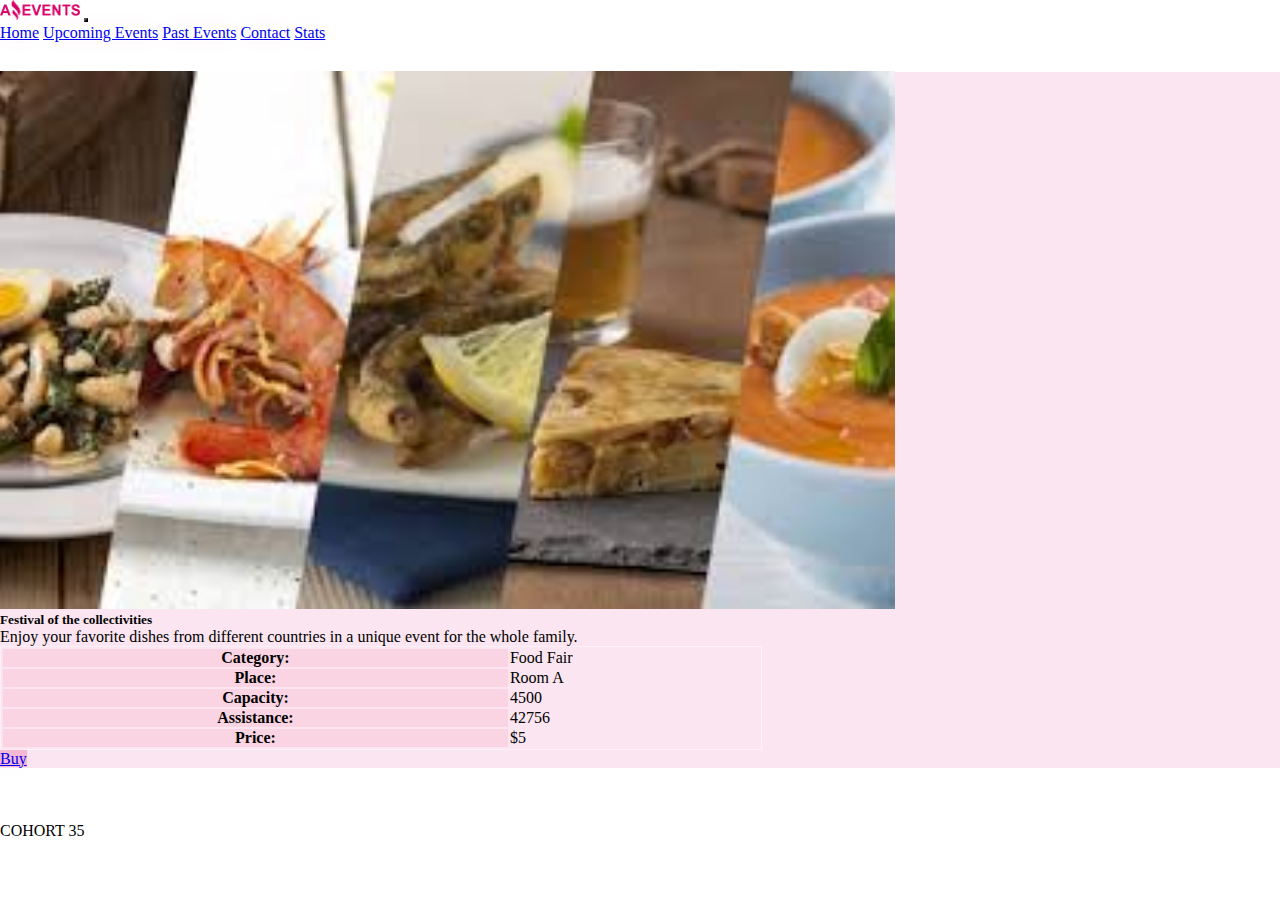
==== assest/pages/details.html @ 3ac93229 "Merge pull request #2 from LailaJalil/task2" ====
<!DOCTYPE html>
<html lang="en">

<head>
    <meta charset="UTF-8" />
    <meta http-equiv="X-UA-Compatible" content="IE=edge" />
    <meta name="viewport" content="width=device-width, initial-scale=1.0" />
    <link rel="stylesheet" href="../styles/styles.css" />
    <link rel="shortcut icon" href="../images/favicon.png" type="image/x-icon" />
    <title>Details-Amazing Events</title>
    <link href="https://cdn.jsdelivr.net/npm/bootstrap@5.2.1/dist/css/bootstrap.min.css" rel="stylesheet"
        integrity="sha384-iYQeCzEYFbKjA/T2uDLTpkwGzCiq6soy8tYaI1GyVh/UjpbCx/TYkiZhlZB6+fzT" crossorigin="anonymous" />
    <link rel="preconnect" href="https://fonts.googleapis.com">
    <link rel="preconnect" href="https://fonts.gstatic.com" crossorigin>
    <link
        href="https://fonts.googleapis.com/css2?family=Alumni+Sans+Collegiate+One&family=Comic+Neue:ital,wght@0,700;1,700&family=Oswald:wght@300;400&display=swap"
        rel="stylesheet">
</head>

<body class="bg-dark bg-success">
    <!-- HEADER/NAV -->
    <header class="container-fluid text-bg-dark">
        <nav class="navbar navbar-expand-lg">
            <a class="navbar-brand" href="#"><img src="../images/Logo_Amazing_Events.png" alt="Logo" width="80"
                    class="d-inline-block align-text-top" /></a>
            <button class="navbar-toggler" type="button" data-bs-toggle="collapse" data-bs-target="#navbarNav"
                aria-controls="navbarNav" aria-expanded="false" aria-label="Toggle navigation">
                <span class="navbar-toggler-icon"></span>
            </button>
            <div class="collapse navbar-collapse justify-content-end pe-3" id="navbarNav">
                <div class="navbar-nav align-items-center ">
                    <a class="nav-link text-white rounded-pill pill p-2 active" href="../../index.html">Home</a>
                    <a class="nav-link text-white rounded-pill pill p-2" href="../pages/upcoming_events.html">Upcoming Events</a>
                    <a class="nav-link text-white rounded-pill pill p-2" href="./past_events.html">Past Events</a>
                    <a class="nav-link text-white rounded-pill pill p-2" href="./contact.html">Contact</a>
                    <a class="nav-link text-white rounded-pill pill p-2" href="./stats.html">Stats</a>
                </div>
            </div>
        </nav>
    </header>
    <main>
        <div class="container mt-5 rounded-4 details_container p-4 d-flex justify-content-center">
            <article class=" details_card card row g-0 d-flex flex-row">
                <div class="col-md-6">
                    <img src="../images/food_fair.jpg" class=" rounded-start" alt="fair">
                </div>
                <div class="col-md-6 card-body d-flex flex-column justify-content-between align-items-start gap-5">
                    <h5 class="card-title fw-bold text-uppercase">Festival of the collectivities</h5>
                    <p class="card-text mb-1">Enjoy your favorite dishes from different countries in a unique event for
                        the whole family.</p>
                    <table class="text-center table-hover">
                        <tr>
                            <th>Category:</th>
                            <td class="ps-5"> Food Fair</td>
                        </tr>
                        <tr>
                            <th>Place:</th>
                            <td class="ps-5">Room A</td>
                        </tr>
                        <tr>
                            <th>Capacity:</th>
                            <td class="ps-5">4500</td>
                        </tr>
                        <tr>
                            <th>Assistance:</th>
                            <td class="ps-5">42756</td>
                        </tr>
                        <tr>
                            <th>Price:</th>
                            <td class="ps-5">$5</td>
                        </tr>
                    </table>
                    <a href="#" class="btn fw-bold align-self-center">Buy</a>

                </div>
            </article>

    </main>
    <footer class="container text-center pt-4 ">
        <div class="row">
            <div class="col-9 pe-3 text-start">
                <a href="https://www.facebook.com/" target="_blank" class="col-1"><img src="../images/facebook.png"
                        alt="Facebook"></a>
                <a href="https://www.instagram.com/" target="_blank" class="col-1"><img src="../images/instagram.png"
                        alt="Instagram"></a>
                <a href=" https://wa.me/5493512704270" target="_blank" class="col-1"> <img src="../images/whatsapp.png"
                        alt="whatsapp"></a>
            </div>
            <p class="text-white col-3 text-end">COHORT 35</p>
        </div>
    </footer>

    <script src="https://cdn.jsdelivr.net/npm/bootstrap@5.2.1/dist/js/bootstrap.bundle.min.js"
        integrity="sha384-u1OknCvxWvY5kfmNBILK2hRnQC3Pr17a+RTT6rIHI7NnikvbZlHgTPOOmMi466C8"
        crossorigin="anonymous"></script>
</body>

</html>
---- assest/styles/styles.css ----
*{
    padding: 0;
    margin: 0;
    box-sizing: border-box;
}


header {
    min-height: 8vh;
}
main {
    min-height: 60vh;
    
}

.nav-link, .btn  {
    box-shadow: rgba(238, 36, 157, 0.242) 0 1px 20px -7px;
}
.btn{
    background-color: #e03f8a45;
}
.nav-link:hover, .btn:hover {
    background: linear-gradient(120deg,#4e0d2b32, #dc247a1a 50%,#d307663a);
  }
#active {
    background: linear-gradient(120deg,#4e0d2bbf, #dc247a68 50%,#d3076658);
}
.navbar-brand:hover{
    transition: 2s;
    transform: scale(2) translate(70%, 5%);
}
.navbar-toggler {
    background-color: #91878c21;
    
}

.carouselExampleControls {
    height: 10vh;
}
.card-img-overlay h2, .card-img-overlay h1{
    font-size: 4rem;
    color: #da0368;
    text-shadow: black 2px 2px 5px ;
    animation: focus-in-expand 1.9s cubic-bezier(0.250, 0.460, 0.450, 0.940) both;

}
.carousel img {
    height: 20vh;
    object-fit:cover;
}
.img1 {
   object-position: 50% 70%;
}
.img2 {
    object-position: 50% 50%;
}
.img3 {
    object-position: 50% 20%;
}

.cardcontainer, .details_container {
    background-color: #da03671a;
}
.cardcontainer .card {
    /* box-shadow: #03da7658 0 8px 30px -7px; */
    min-height: 65vh;   
    
}
.cardcontainer .card:hover, .details_card:hover {
        border-top: 2px solid #da0368;
        border-left: 2px solid #da0368;
        border-bottom: 2px solid rgb(233, 52, 110);
        border-right: 2px solid rgb(233, 52, 110);
        box-shadow: rgba(240, 46, 170, 0.4) 5px 5px, rgba(240, 46, 170, 0.3) 10px 10px, rgba(240, 46, 170, 0.2) 15px 15px, rgba(240, 46, 170, 0.1) 20px 20px, rgba(240, 46, 170, 0.05) 25px 25px;
       
}

.card-body {
    min-height: 50%;
}

#card img {
    height: 50%;
    object-fit:cover;
    box-shadow: rgb(90, 89, 89) 0 10px 7px -5px;
    margin: -2px -1px -2px -2px;
}
.details_container {
    min-height: 70vh;
}
.details_card {
    width: 70%;
    min-height: 50vh;
}

.details_card img {
    height: 100%;
    width: 100%;
    object-fit: cover;
    margin: -1px 0px -1px -1px;
}

table {
    width: 85%!important;
    border: 1px solid rgba(255, 255, 255, 0.44);
}
table th {
  background-color: #f5285b17 !important;
  
}
table td {
    width: 33%;
}

footer {
    height: 10vh;
}
footer img:hover{
    animation: jello-horizontal 0.9s both;
    
}

::-webkit-scrollbar {
    width: 12px;
  }

  /* Track */
  ::-webkit-scrollbar-track {
    background: #120404;
  }

  /* Handle */
  ::-webkit-scrollbar-thumb {
    background:  #da03671a;
  }

  /* Handle on hover */
  ::-webkit-scrollbar-thumb:hover {
    background: #da0368;
  } 

@media (max-width: 768px) {
    .card-img-overlay h2, .card-img-overlay h1 {
        font-size: 4rem;
    }
}
@keyframes jello-horizontal {
    0% {
      transform: scale3d(1, 1, 1);
    }
    30% {
      transform: scale3d(1.25, 0.75, 1);
    }
    40% {
      transform: scale3d(0.75, 1.25, 1);
    }
    50% {
      transform: scale3d(1.15, 0.85, 1);
    }
    65% {
      transform: scale3d(0.95, 1.05, 1);
    }
    75% {
      transform: scale3d(1.05, 0.95, 1);
    }
    100% {
      transform: scale3d(1, 1, 1);
    }
  }
  @keyframes focus-in-expand {
    0% {
      letter-spacing: -0.5em;
      filter: blur(12px);
      opacity: 0;
    }
    100% {
      filter: blur(0px);
      opacity: 1;
    }
  }
  

@media (max-width:565px){
    .card-img-overlay h2, .card-img-overlay h1 {
        font-size: 2.5rem;
       
    }   
     .details_card .card-body {
        height: auto;
     }
}
@media (max-width:352px) {
    .card-img-overlay h2, .card-img-overlay h1 {
        font-size: 2rem;
    }
}
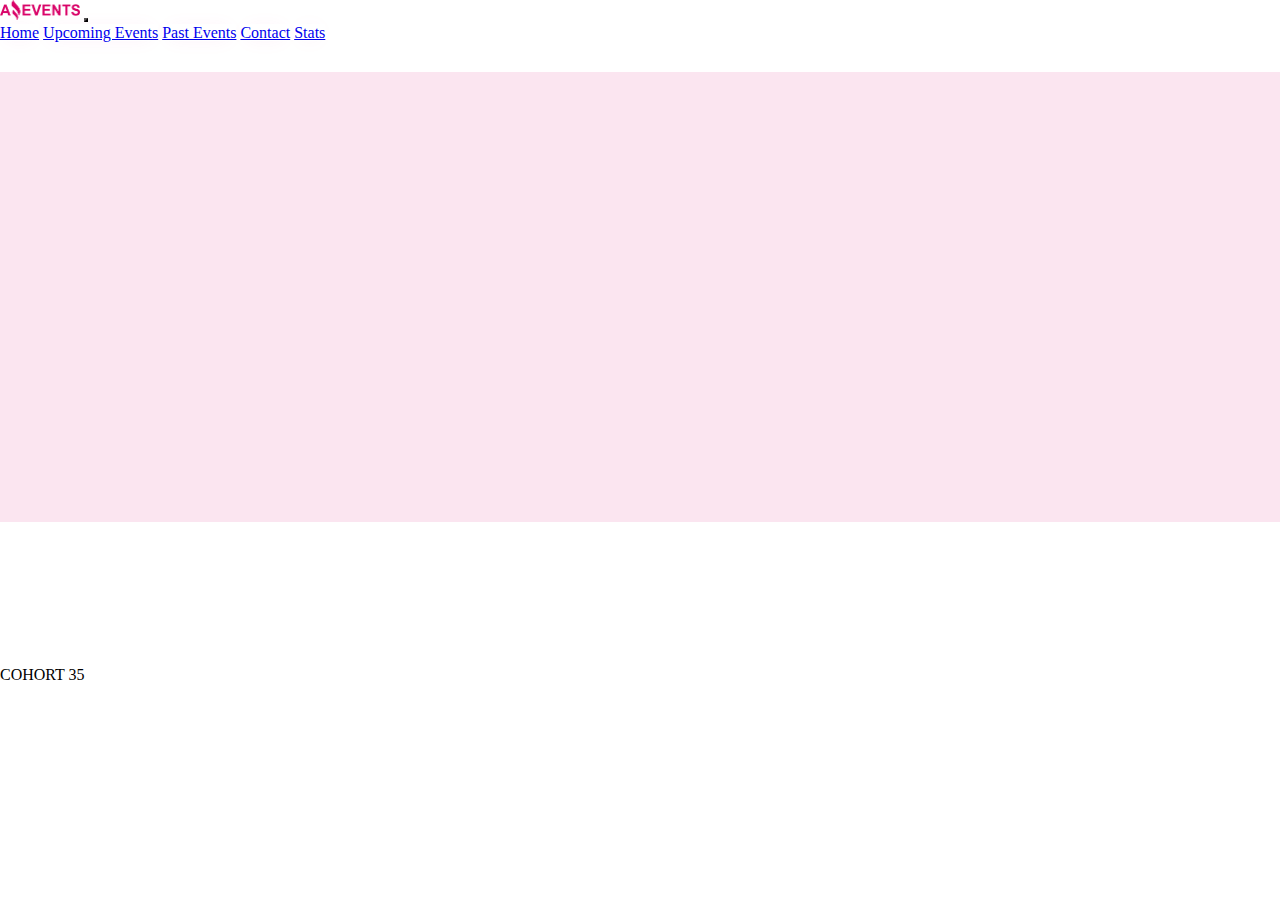
==== commit 1d895f90: "Merge pull request #3 from LailaJalil/task3" ====
--- a/assest/pages/details.html
+++ b/assest/pages/details.html
@@ -39,41 +39,8 @@
         </nav>
     </header>
     <main>
-        <div class="container mt-5 rounded-4 details_container p-4 d-flex justify-content-center">
-            <article class=" details_card card row g-0 d-flex flex-row">
-                <div class="col-md-6">
-                    <img src="../images/food_fair.jpg" class=" rounded-start" alt="fair">
-                </div>
-                <div class="col-md-6 card-body d-flex flex-column justify-content-between align-items-start gap-5">
-                    <h5 class="card-title fw-bold text-uppercase">Festival of the collectivities</h5>
-                    <p class="card-text mb-1">Enjoy your favorite dishes from different countries in a unique event for
-                        the whole family.</p>
-                    <table class="text-center table-hover">
-                        <tr>
-                            <th>Category:</th>
-                            <td class="ps-5"> Food Fair</td>
-                        </tr>
-                        <tr>
-                            <th>Place:</th>
-                            <td class="ps-5">Room A</td>
-                        </tr>
-                        <tr>
-                            <th>Capacity:</th>
-                            <td class="ps-5">4500</td>
-                        </tr>
-                        <tr>
-                            <th>Assistance:</th>
-                            <td class="ps-5">42756</td>
-                        </tr>
-                        <tr>
-                            <th>Price:</th>
-                            <td class="ps-5">$5</td>
-                        </tr>
-                    </table>
-                    <a href="#" class="btn fw-bold align-self-center">Buy</a>
-
-                </div>
-            </article>
+        <div class="container mt-5 rounded-4 details_container p-4 d-flex justify-content-center" id="containerDetails">
+   
 
     </main>
     <footer class="container text-center pt-4 ">
@@ -89,7 +56,8 @@
             <p class="text-white col-3 text-end">COHORT 35</p>
         </div>
     </footer>
-
+    <script src="../scripts/data.js"></script>
+    <script src="../scripts/details.js"></script>
     <script src="https://cdn.jsdelivr.net/npm/bootstrap@5.2.1/dist/js/bootstrap.bundle.min.js"
         integrity="sha384-u1OknCvxWvY5kfmNBILK2hRnQC3Pr17a+RTT6rIHI7NnikvbZlHgTPOOmMi466C8"
         crossorigin="anonymous"></script>
--- a/assest/styles/styles.css
+++ b/assest/styles/styles.css
@@ -12,6 +12,13 @@
     min-height: 60vh;
     
 }
+
+ .notfound{
+  background-image: url(../images/not_found.jpg);
+  background-position: 55% 50%;
+  background-size: 20vmax;
+  background-repeat: no-repeat;
+} 
 
 .nav-link, .btn  {
     box-shadow: rgba(238, 36, 157, 0.242) 0 1px 20px -7px;
@@ -79,14 +86,14 @@
     min-height: 50%;
 }
 
-#card img {
+.card img {
     height: 50%;
     object-fit:cover;
     box-shadow: rgb(90, 89, 89) 0 10px 7px -5px;
     margin: -2px -1px -2px -2px;
 }
 .details_container {
-    min-height: 70vh;
+    min-height: 50vh;
 }
 .details_card {
     width: 70%;
@@ -120,6 +127,10 @@
     
 }
 
+.form-select-sm{
+  width: 30%;
+  padding-left: 0;
+}
 ::-webkit-scrollbar {
     width: 12px;
   }
@@ -178,7 +189,6 @@
       opacity: 1;
     }
   }
-  
 
 @media (max-width:565px){
     .card-img-overlay h2, .card-img-overlay h1 {
